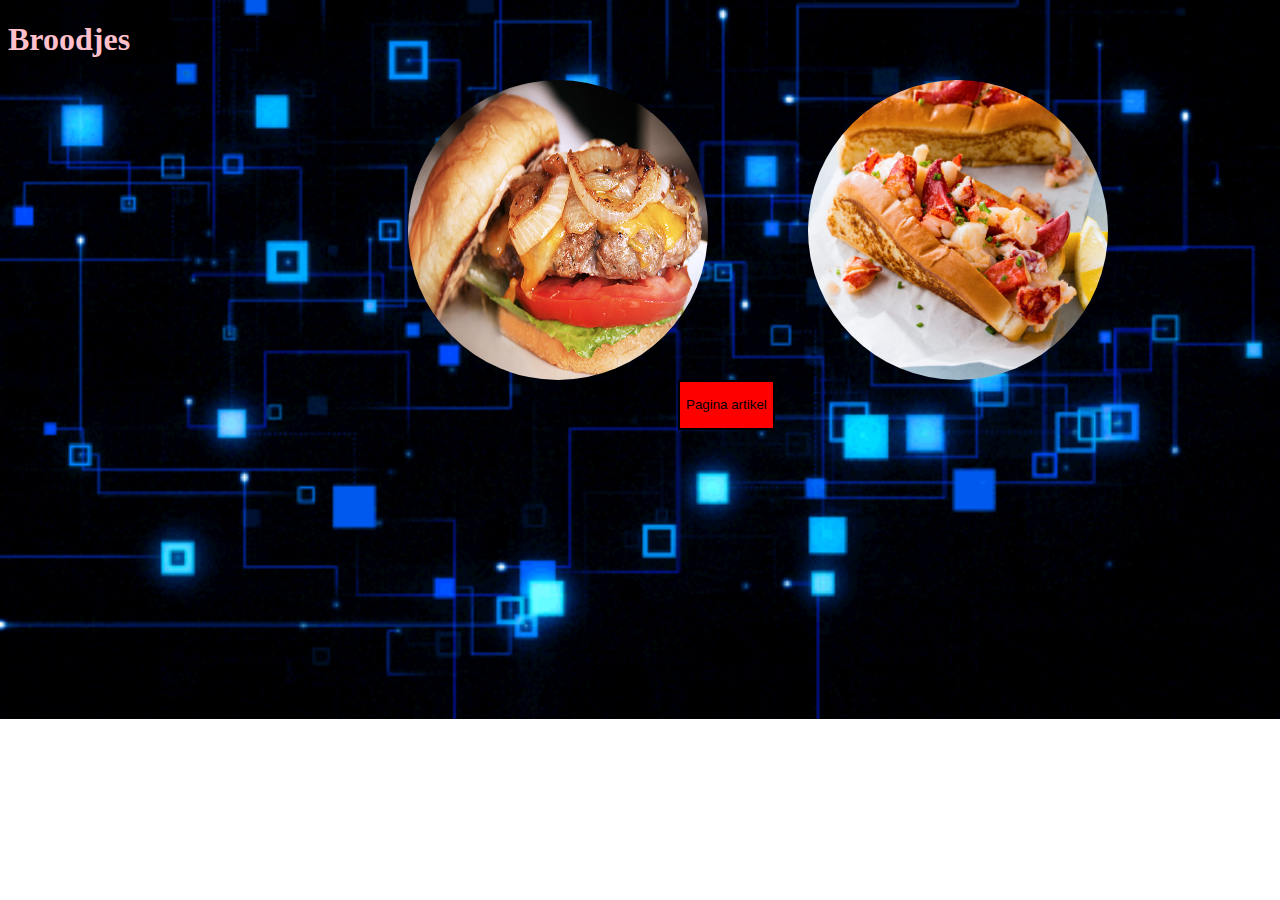
==== Opdrachten/Broodjes/index.html @ c861d3fb "Html Opdrachten" ====
<!DOCTYPE html>
<html lang="en">
<head>
    <meta charset="UTF-8">
    <title>Broodjes</title>
    <link rel="stylesheet" href="Css/Indexcss.css">
</head>
<body>
    <h1 style="color: pink">
      Broodjes
     </h1>
    <img src="Img/Burger.jpg" class="burger , circle">
    <img src="Img/LobsterRoll.jpg" class="lobster , circle">

    <a href="artikel.html">
       <button type="button" class="button1">Pagina artikel</button>
    </a>

</body>
</html>
---- Opdrachten/Broodjes/Css/Indexcss.css ----
body {
    background-image: url("../Img/IndexBackground.gif");
    background-repeat: no-repeat, repeat;
    background-size: cover;
}

.burger {
    display: block;
    margin-left: 400px;
    margin-right: 300px;
    width: 300px;
    height: 300px;
}

.lobster {
    display: block;
    margin-left: 800px;
    margin-right: 300px;
    margin-top: -300px;
    width: 300px;
    height: 300px;
}

.circle {
    border-radius: 50%;
}

.button1 {
    background-color: red;
    color: black;
    border: 2px solid black;
    height: 50px;
    margin-left: 670px;
    margin-right: auto;
}

.button1:hover {
    background-color: skyblue;
    color: white;
}
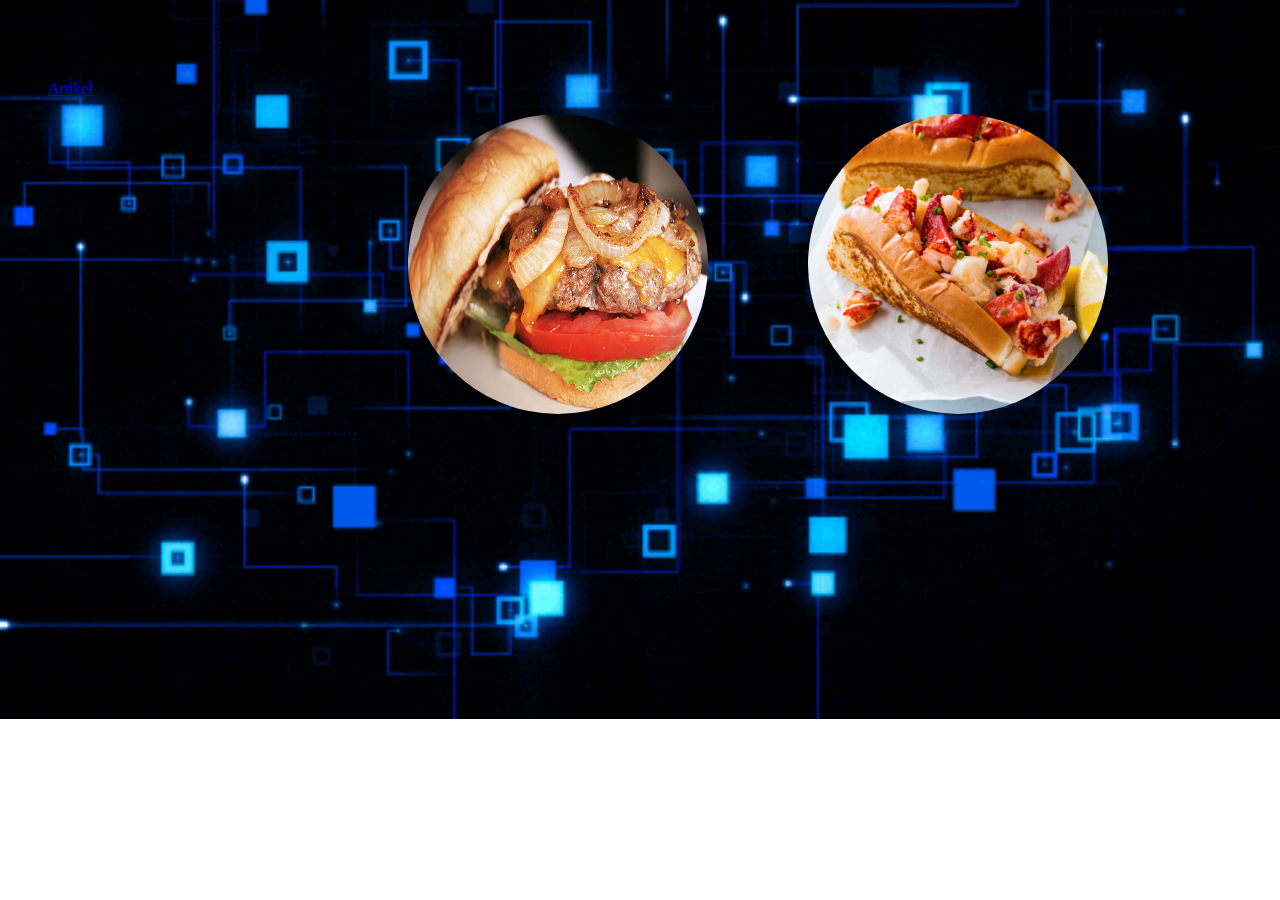
==== commit a56af305: "Html Opdrachten" ====
--- a/Opdrachten/Broodjes/index.html
+++ b/Opdrachten/Broodjes/index.html
@@ -6,15 +6,17 @@
     <link rel="stylesheet" href="Css/Indexcss.css">
 </head>
 <body>
-    <h1 style="color: pink">
-      Broodjes
-     </h1>
-    <img src="Img/Burger.jpg" class="burger , circle">
-    <img src="Img/LobsterRoll.jpg" class="lobster , circle">
-
-    <a href="artikel.html">
-       <button type="button" class="button1">Pagina artikel</button>
-    </a>
-
+    <header>
+        <nav>
+            <div class="Broodje">
+                <h1>Broodjes</h1>
+            </div>
+            <ul class="nav__links">
+                <li><a href="artikel.html">Artikel</a></li>
+            </ul>
+        </nav>
+    </header>
+    <img src="Img/Burger.jpg" alt="avatar" class="burger , circle">
+    <img src="Img/LobsterRoll.jpg" alt="avatar" class="lobster , circle">
 </body>
 </html>